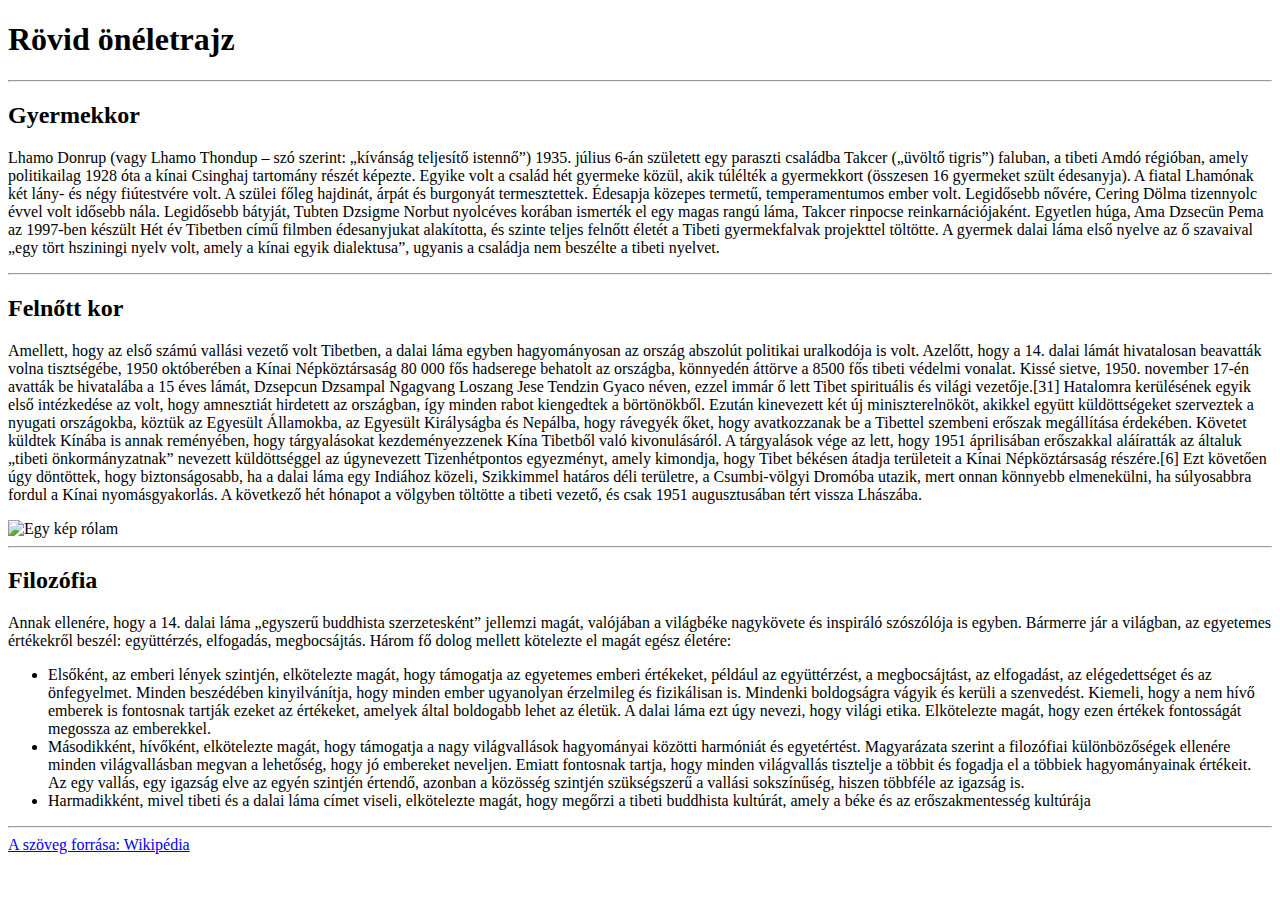
==== HajosTeszt/HajosTeszt/wwwroot/cv.html @ d21d2047 "Önéletrajz oldal" ====
﻿<!DOCTYPE html>
<html>
<head>
    <meta charset="utf-8" />
    <title>Curriculum Vitae</title>
</head>
<body>
    <h1>Rövid önéletrajz</h1>
    <hr />

    <h2>Gyermekkor</h2>
    <p>Lhamo Donrup (vagy Lhamo Thondup – szó szerint: „kívánság teljesítő istennő”) 1935. július 6-án született egy paraszti családba Takcer („üvöltő tigris”) faluban, a tibeti Amdó régióban, amely politikailag 1928 óta a kínai Csinghaj tartomány részét képezte. Egyike volt a család hét gyermeke közül, akik túlélték a gyermekkort (összesen 16 gyermeket szült édesanyja). A fiatal Lhamónak két lány- és négy fiútestvére volt. A szülei főleg hajdinát, árpát és burgonyát termesztettek. Édesapja közepes termetű, temperamentumos ember volt. Legidősebb nővére, Cering Dölma tizennyolc évvel volt idősebb nála. Legidősebb bátyját, Tubten Dzsigme Norbut nyolcéves korában ismerték el egy magas rangú láma, Takcer rinpocse reinkarnációjaként. Egyetlen húga, Ama Dzsecün Pema az 1997-ben készült Hét év Tibetben című filmben édesanyjukat alakította, és szinte teljes felnőtt életét a Tibeti gyermekfalvak projekttel töltötte. A gyermek dalai láma első nyelve az ő szavaival „egy tört hsziningi nyelv volt, amely a kínai egyik dialektusa”, ugyanis a családja nem beszélte a tibeti nyelvet.</p>
    <hr />

    <h2>Felnőtt kor</h2>
    <p>Amellett, hogy az első számú vallási vezető volt Tibetben, a dalai láma egyben hagyományosan az ország abszolút politikai uralkodója is volt. Azelőtt, hogy a 14. dalai lámát hivatalosan beavatták volna tisztségébe, 1950 októberében a Kínai Népköztársaság 80 000 fős hadserege behatolt az országba, könnyedén áttörve a 8500 fős tibeti védelmi vonalat. Kissé sietve, 1950. november 17-én avatták be hivatalába a 15 éves lámát, Dzsepcun Dzsampal Ngagvang Loszang Jese Tendzin Gyaco néven, ezzel immár ő lett Tibet spirituális és világi vezetője.[31] Hatalomra kerülésének egyik első intézkedése az volt, hogy amnesztiát hirdetett az országban, így minden rabot kiengedtek a börtönökből. Ezután kinevezett két új miniszterelnököt, akikkel együtt küldöttségeket szerveztek a nyugati országokba, köztük az Egyesült Államokba, az Egyesült Királyságba és Nepálba, hogy rávegyék őket, hogy avatkozzanak be a Tibettel szembeni erőszak megállítása érdekében. Követet küldtek Kínába is annak reményében, hogy tárgyalásokat kezdeményezzenek Kína Tibetből való kivonulásáról. A tárgyalások vége az lett, hogy 1951 áprilisában erőszakkal aláíratták az általuk „tibeti önkormányzatnak” nevezett küldöttséggel az úgynevezett Tizenhétpontos egyezményt, amely kimondja, hogy Tibet békésen átadja területeit a Kínai Népköztársaság részére.[6] Ezt követően úgy döntöttek, hogy biztonságosabb, ha a dalai láma egy Indiához közeli, Szikkimmel határos déli területre, a Csumbi-völgyi Dromóba utazik, mert onnan könnyebb elmenekülni, ha súlyosabbra fordul a Kínai nyomásgyakorlás. A következő hét hónapot a völgyben töltötte a tibeti vezető, és csak 1951 augusztusában tért vissza Lhászába.</p>
    <img src="cv_img.jpg" alt="Egy kép rólam">
    <hr />

    <h2>Filozófia</h2>
    <p>Annak ellenére, hogy a 14. dalai láma „egyszerű buddhista szerzetesként” jellemzi magát, valójában a világbéke nagykövete és inspiráló szószólója is egyben. Bármerre jár a világban, az egyetemes értékekről beszél: együttérzés, elfogadás, megbocsájtás. Három fő dolog mellett kötelezte el magát egész életére:</p>
    <div>
        <ul>
            <li>Elsőként, az emberi lények szintjén, elkötelezte magát, hogy támogatja az egyetemes emberi értékeket, például az együttérzést, a megbocsájtást, az elfogadást, az elégedettséget és az önfegyelmet. Minden beszédében kinyilvánítja, hogy minden ember ugyanolyan érzelmileg és fizikálisan is. Mindenki boldogságra vágyik és kerüli a szenvedést. Kiemeli, hogy a nem hívő emberek is fontosnak tartják ezeket az értékeket, amelyek által boldogabb lehet az életük. A dalai láma ezt úgy nevezi, hogy világi etika. Elkötelezte magát, hogy ezen értékek fontosságát megossza az emberekkel.</li>
            <li>Másodikként, hívőként, elkötelezte magát, hogy támogatja a nagy világvallások hagyományai közötti harmóniát és egyetértést. Magyarázata szerint a filozófiai különbözőségek ellenére minden világvallásban megvan a lehetőség, hogy jó embereket neveljen. Emiatt fontosnak tartja, hogy minden világvallás tisztelje a többit és fogadja el a többiek hagyományainak értékeit. Az egy vallás, egy igazság elve az egyén szintjén értendő, azonban a közösség szintjén szükségszerű a vallási sokszínűség, hiszen többféle az igazság is.</li>
            <li>Harmadikként, mivel tibeti és a dalai láma címet viseli, elkötelezte magát, hogy megőrzi a tibeti buddhista kultúrát, amely a béke és az erőszakmentesség kultúrája</li>
        </ul>
    </div>
    <hr />

    <a href="https://hu.wikipedia.org/wiki/Tendzin_Gyaco" target="_blank">A szöveg forrása: Wikipédia</a>
</body>
</html>
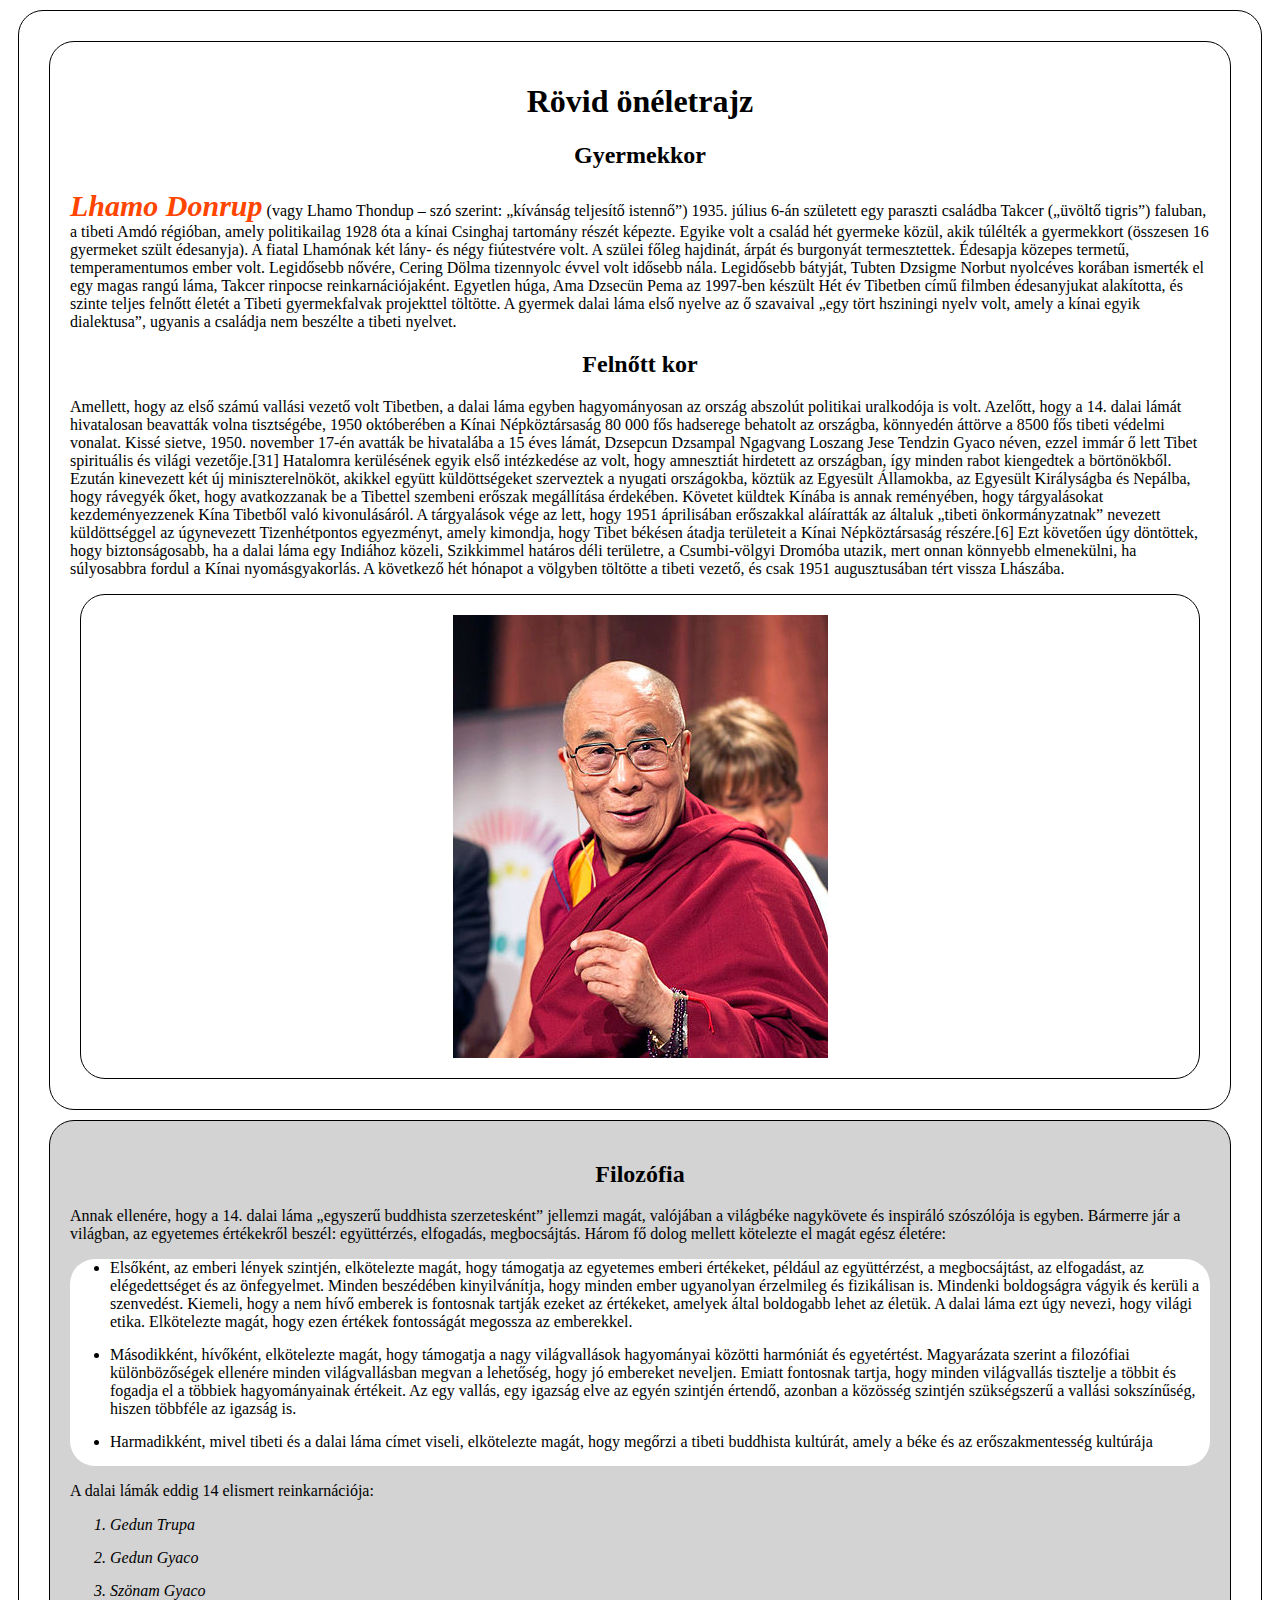
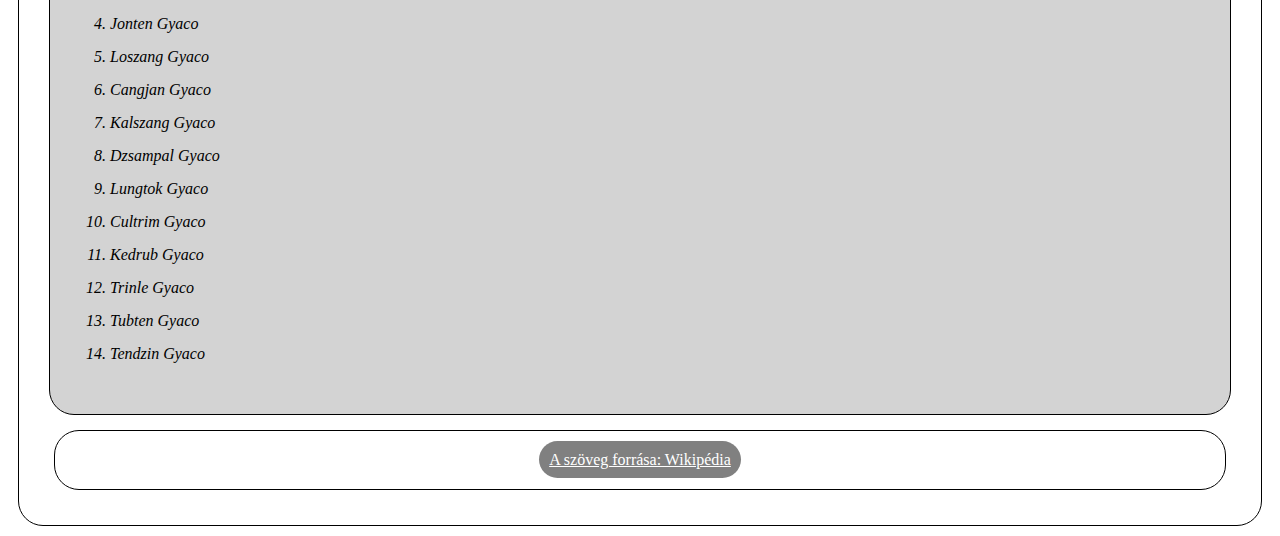
==== commit b9ec2672: "CSS formázás" ====
--- a/HajosTeszt/HajosTeszt/wwwroot/cv.html
+++ b/HajosTeszt/HajosTeszt/wwwroot/cv.html
@@ -2,32 +2,57 @@
 <html>
 <head>
     <meta charset="utf-8" />
+    <link href="cv.css" rel="stylesheet">
     <title>Curriculum Vitae</title>
 </head>
 <body>
-    <h1>Rövid önéletrajz</h1>
-    <hr />
+    <div id="tarto">
+        <div id="szoveg">
+            <h1>Rövid önéletrajz</h1>
 
-    <h2>Gyermekkor</h2>
-    <p>Lhamo Donrup (vagy Lhamo Thondup – szó szerint: „kívánság teljesítő istennő”) 1935. július 6-án született egy paraszti családba Takcer („üvöltő tigris”) faluban, a tibeti Amdó régióban, amely politikailag 1928 óta a kínai Csinghaj tartomány részét képezte. Egyike volt a család hét gyermeke közül, akik túlélték a gyermekkort (összesen 16 gyermeket szült édesanyja). A fiatal Lhamónak két lány- és négy fiútestvére volt. A szülei főleg hajdinát, árpát és burgonyát termesztettek. Édesapja közepes termetű, temperamentumos ember volt. Legidősebb nővére, Cering Dölma tizennyolc évvel volt idősebb nála. Legidősebb bátyját, Tubten Dzsigme Norbut nyolcéves korában ismerték el egy magas rangú láma, Takcer rinpocse reinkarnációjaként. Egyetlen húga, Ama Dzsecün Pema az 1997-ben készült Hét év Tibetben című filmben édesanyjukat alakította, és szinte teljes felnőtt életét a Tibeti gyermekfalvak projekttel töltötte. A gyermek dalai láma első nyelve az ő szavaival „egy tört hsziningi nyelv volt, amely a kínai egyik dialektusa”, ugyanis a családja nem beszélte a tibeti nyelvet.</p>
-    <hr />
+            <h2>Gyermekkor</h2>
+            <p><span>Lhamo Donrup</span> (vagy Lhamo Thondup – szó szerint: „kívánság teljesítő istennő”) 1935. július 6-án született egy paraszti családba Takcer („üvöltő tigris”) faluban, a tibeti Amdó régióban, amely politikailag 1928 óta a kínai Csinghaj tartomány részét képezte. Egyike volt a család hét gyermeke közül, akik túlélték a gyermekkort (összesen 16 gyermeket szült édesanyja). A fiatal Lhamónak két lány- és négy fiútestvére volt. A szülei főleg hajdinát, árpát és burgonyát termesztettek. Édesapja közepes termetű, temperamentumos ember volt. Legidősebb nővére, Cering Dölma tizennyolc évvel volt idősebb nála. Legidősebb bátyját, Tubten Dzsigme Norbut nyolcéves korában ismerték el egy magas rangú láma, Takcer rinpocse reinkarnációjaként. Egyetlen húga, Ama Dzsecün Pema az 1997-ben készült Hét év Tibetben című filmben édesanyjukat alakította, és szinte teljes felnőtt életét a Tibeti gyermekfalvak projekttel töltötte. A gyermek dalai láma első nyelve az ő szavaival „egy tört hsziningi nyelv volt, amely a kínai egyik dialektusa”, ugyanis a családja nem beszélte a tibeti nyelvet.</p>
 
-    <h2>Felnőtt kor</h2>
-    <p>Amellett, hogy az első számú vallási vezető volt Tibetben, a dalai láma egyben hagyományosan az ország abszolút politikai uralkodója is volt. Azelőtt, hogy a 14. dalai lámát hivatalosan beavatták volna tisztségébe, 1950 októberében a Kínai Népköztársaság 80 000 fős hadserege behatolt az országba, könnyedén áttörve a 8500 fős tibeti védelmi vonalat. Kissé sietve, 1950. november 17-én avatták be hivatalába a 15 éves lámát, Dzsepcun Dzsampal Ngagvang Loszang Jese Tendzin Gyaco néven, ezzel immár ő lett Tibet spirituális és világi vezetője.[31] Hatalomra kerülésének egyik első intézkedése az volt, hogy amnesztiát hirdetett az országban, így minden rabot kiengedtek a börtönökből. Ezután kinevezett két új miniszterelnököt, akikkel együtt küldöttségeket szerveztek a nyugati országokba, köztük az Egyesült Államokba, az Egyesült Királyságba és Nepálba, hogy rávegyék őket, hogy avatkozzanak be a Tibettel szembeni erőszak megállítása érdekében. Követet küldtek Kínába is annak reményében, hogy tárgyalásokat kezdeményezzenek Kína Tibetből való kivonulásáról. A tárgyalások vége az lett, hogy 1951 áprilisában erőszakkal aláíratták az általuk „tibeti önkormányzatnak” nevezett küldöttséggel az úgynevezett Tizenhétpontos egyezményt, amely kimondja, hogy Tibet békésen átadja területeit a Kínai Népköztársaság részére.[6] Ezt követően úgy döntöttek, hogy biztonságosabb, ha a dalai láma egy Indiához közeli, Szikkimmel határos déli területre, a Csumbi-völgyi Dromóba utazik, mert onnan könnyebb elmenekülni, ha súlyosabbra fordul a Kínai nyomásgyakorlás. A következő hét hónapot a völgyben töltötte a tibeti vezető, és csak 1951 augusztusában tért vissza Lhászába.</p>
-    <img src="cv_img.jpg" alt="Egy kép rólam">
-    <hr />
+            <h2>Felnőtt kor</h2>
+            <p>Amellett, hogy az első számú vallási vezető volt Tibetben, a dalai láma egyben hagyományosan az ország abszolút politikai uralkodója is volt. Azelőtt, hogy a 14. dalai lámát hivatalosan beavatták volna tisztségébe, 1950 októberében a Kínai Népköztársaság 80 000 fős hadserege behatolt az országba, könnyedén áttörve a 8500 fős tibeti védelmi vonalat. Kissé sietve, 1950. november 17-én avatták be hivatalába a 15 éves lámát, Dzsepcun Dzsampal Ngagvang Loszang Jese Tendzin Gyaco néven, ezzel immár ő lett Tibet spirituális és világi vezetője.[31] Hatalomra kerülésének egyik első intézkedése az volt, hogy amnesztiát hirdetett az országban, így minden rabot kiengedtek a börtönökből. Ezután kinevezett két új miniszterelnököt, akikkel együtt küldöttségeket szerveztek a nyugati országokba, köztük az Egyesült Államokba, az Egyesült Királyságba és Nepálba, hogy rávegyék őket, hogy avatkozzanak be a Tibettel szembeni erőszak megállítása érdekében. Követet küldtek Kínába is annak reményében, hogy tárgyalásokat kezdeményezzenek Kína Tibetből való kivonulásáról. A tárgyalások vége az lett, hogy 1951 áprilisában erőszakkal aláíratták az általuk „tibeti önkormányzatnak” nevezett küldöttséggel az úgynevezett Tizenhétpontos egyezményt, amely kimondja, hogy Tibet békésen átadja területeit a Kínai Népköztársaság részére.[6] Ezt követően úgy döntöttek, hogy biztonságosabb, ha a dalai láma egy Indiához közeli, Szikkimmel határos déli területre, a Csumbi-völgyi Dromóba utazik, mert onnan könnyebb elmenekülni, ha súlyosabbra fordul a Kínai nyomásgyakorlás. A következő hét hónapot a völgyben töltötte a tibeti vezető, és csak 1951 augusztusában tért vissza Lhászába.</p>
+            <div id="kep">
+                <img src="cv_img.jpg" alt="Egy kép rólam">
+            </div>
+        </div>
 
-    <h2>Filozófia</h2>
-    <p>Annak ellenére, hogy a 14. dalai láma „egyszerű buddhista szerzetesként” jellemzi magát, valójában a világbéke nagykövete és inspiráló szószólója is egyben. Bármerre jár a világban, az egyetemes értékekről beszél: együttérzés, elfogadás, megbocsájtás. Három fő dolog mellett kötelezte el magát egész életére:</p>
-    <div>
-        <ul>
-            <li>Elsőként, az emberi lények szintjén, elkötelezte magát, hogy támogatja az egyetemes emberi értékeket, például az együttérzést, a megbocsájtást, az elfogadást, az elégedettséget és az önfegyelmet. Minden beszédében kinyilvánítja, hogy minden ember ugyanolyan érzelmileg és fizikálisan is. Mindenki boldogságra vágyik és kerüli a szenvedést. Kiemeli, hogy a nem hívő emberek is fontosnak tartják ezeket az értékeket, amelyek által boldogabb lehet az életük. A dalai láma ezt úgy nevezi, hogy világi etika. Elkötelezte magát, hogy ezen értékek fontosságát megossza az emberekkel.</li>
-            <li>Másodikként, hívőként, elkötelezte magát, hogy támogatja a nagy világvallások hagyományai közötti harmóniát és egyetértést. Magyarázata szerint a filozófiai különbözőségek ellenére minden világvallásban megvan a lehetőség, hogy jó embereket neveljen. Emiatt fontosnak tartja, hogy minden világvallás tisztelje a többit és fogadja el a többiek hagyományainak értékeit. Az egy vallás, egy igazság elve az egyén szintjén értendő, azonban a közösség szintjén szükségszerű a vallási sokszínűség, hiszen többféle az igazság is.</li>
-            <li>Harmadikként, mivel tibeti és a dalai láma címet viseli, elkötelezte magát, hogy megőrzi a tibeti buddhista kultúrát, amely a béke és az erőszakmentesség kultúrája</li>
-        </ul>
+        <div id="listak">
+            <h2>Filozófia</h2>
+            <p>Annak ellenére, hogy a 14. dalai láma „egyszerű buddhista szerzetesként” jellemzi magát, valójában a világbéke nagykövete és inspiráló szószólója is egyben. Bármerre jár a világban, az egyetemes értékekről beszél: együttérzés, elfogadás, megbocsájtás. Három fő dolog mellett kötelezte el magát egész életére:</p>
+
+            <ul class="megisfeher">
+                <li>Elsőként, az emberi lények szintjén, elkötelezte magát, hogy támogatja az egyetemes emberi értékeket, például az együttérzést, a megbocsájtást, az elfogadást, az elégedettséget és az önfegyelmet. Minden beszédében kinyilvánítja, hogy minden ember ugyanolyan érzelmileg és fizikálisan is. Mindenki boldogságra vágyik és kerüli a szenvedést. Kiemeli, hogy a nem hívő emberek is fontosnak tartják ezeket az értékeket, amelyek által boldogabb lehet az életük. A dalai láma ezt úgy nevezi, hogy világi etika. Elkötelezte magát, hogy ezen értékek fontosságát megossza az emberekkel.</li>
+                <li>Másodikként, hívőként, elkötelezte magát, hogy támogatja a nagy világvallások hagyományai közötti harmóniát és egyetértést. Magyarázata szerint a filozófiai különbözőségek ellenére minden világvallásban megvan a lehetőség, hogy jó embereket neveljen. Emiatt fontosnak tartja, hogy minden világvallás tisztelje a többit és fogadja el a többiek hagyományainak értékeit. Az egy vallás, egy igazság elve az egyén szintjén értendő, azonban a közösség szintjén szükségszerű a vallási sokszínűség, hiszen többféle az igazság is.</li>
+                <li>Harmadikként, mivel tibeti és a dalai láma címet viseli, elkötelezte magát, hogy megőrzi a tibeti buddhista kultúrát, amely a béke és az erőszakmentesség kultúrája</li>
+            </ul>
+
+            <p>A dalai lámák eddig 14 elismert reinkarnációja:</p>
+            <ol class="sorrendi">
+                <li>Gedun Trupa</li>
+                <li>Gedun Gyaco</li>
+                <li>Szönam Gyaco</li>
+                <li>Jonten Gyaco</li>
+                <li>Loszang Gyaco</li>
+                <li>Cangjan Gyaco</li>
+                <li>Kalszang Gyaco</li>
+                <li>Dzsampal Gyaco</li>
+                <li>Lungtok Gyaco</li>
+                <li>Cultrim Gyaco</li>
+                <li>Kedrub Gyaco</li>
+                <li>Trinle Gyaco</li>
+                <li>Tubten Gyaco</li>
+                <li>Tendzin Gyaco</li>
+
+            </ol>
+        </div>
+
+        <div id="link">
+            <a href="https://hu.wikipedia.org/wiki/Tendzin_Gyaco" target="_blank">A szöveg forrása: Wikipédia</a>
+        </div>
     </div>
-    <hr />
-
-    <a href="https://hu.wikipedia.org/wiki/Tendzin_Gyaco" target="_blank">A szöveg forrása: Wikipédia</a>
 </body>
 </html>--- a/HajosTeszt/HajosTeszt/wwwroot/cv.css
+++ b/HajosTeszt/HajosTeszt/wwwroot/cv.css
@@ -0,0 +1,58 @@
+﻿body {
+}
+
+div {
+    margin: 10px;
+    padding: 20px;
+    border: 1px solid black;
+    border-radius: 25px;
+}
+
+h1, h2 {
+    text-align: center;
+}
+
+a {
+    padding: 10px;
+    border-radius: 25px;
+    background-color: gray;
+    color: white;
+}
+
+    a:hover {
+        background-color: black;
+    }
+
+span {
+    font-weight: bold;
+    font-style: italic;
+    font-size: 30px;
+    color: orangered;
+}
+
+li {
+    padding-bottom: 15px;
+}
+
+#listak {
+    background-color: lightgray;
+}
+
+#link {
+    margin: 15px;
+    text-align: center;
+}
+
+.megisfeher {
+    background-color: white;
+    border-radius: 25px;
+}
+
+.sorrendi {
+    font-style: italic;
+}
+
+img {
+    display: block;
+    margin: auto;
+}